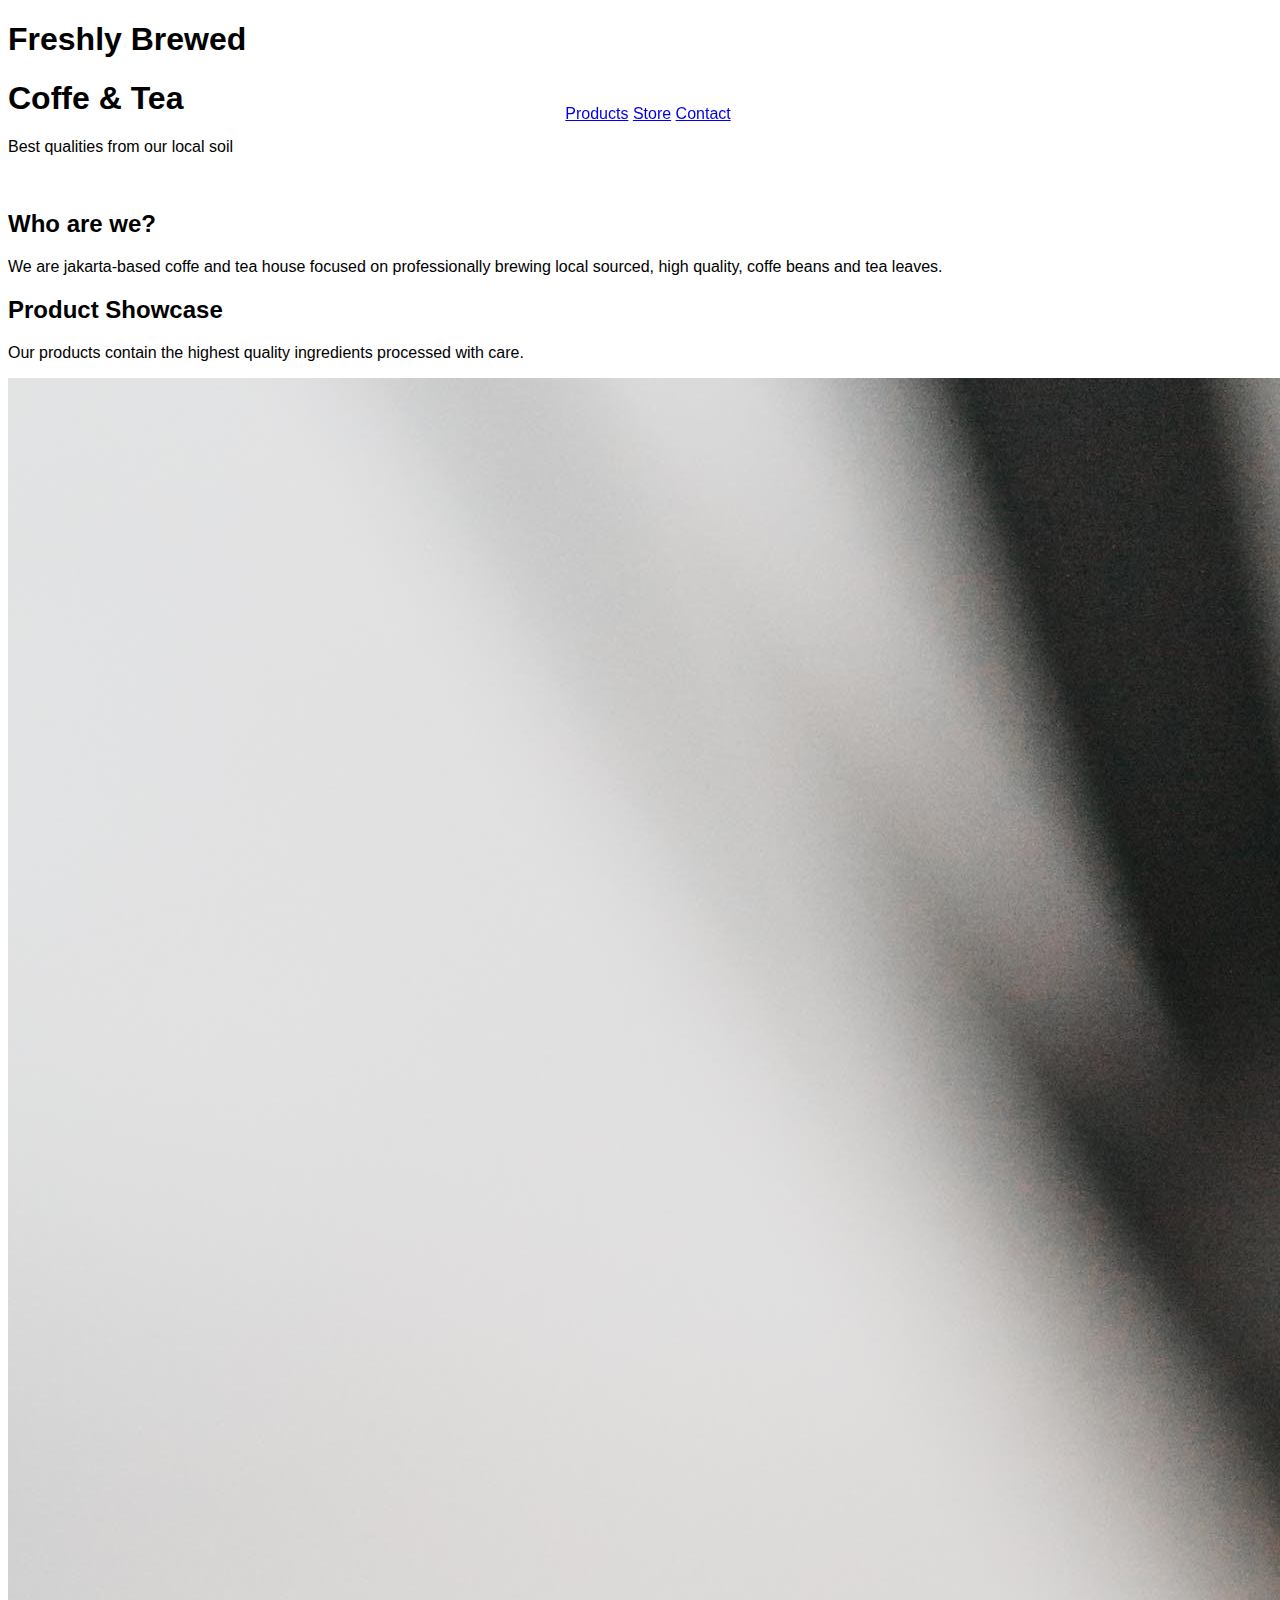
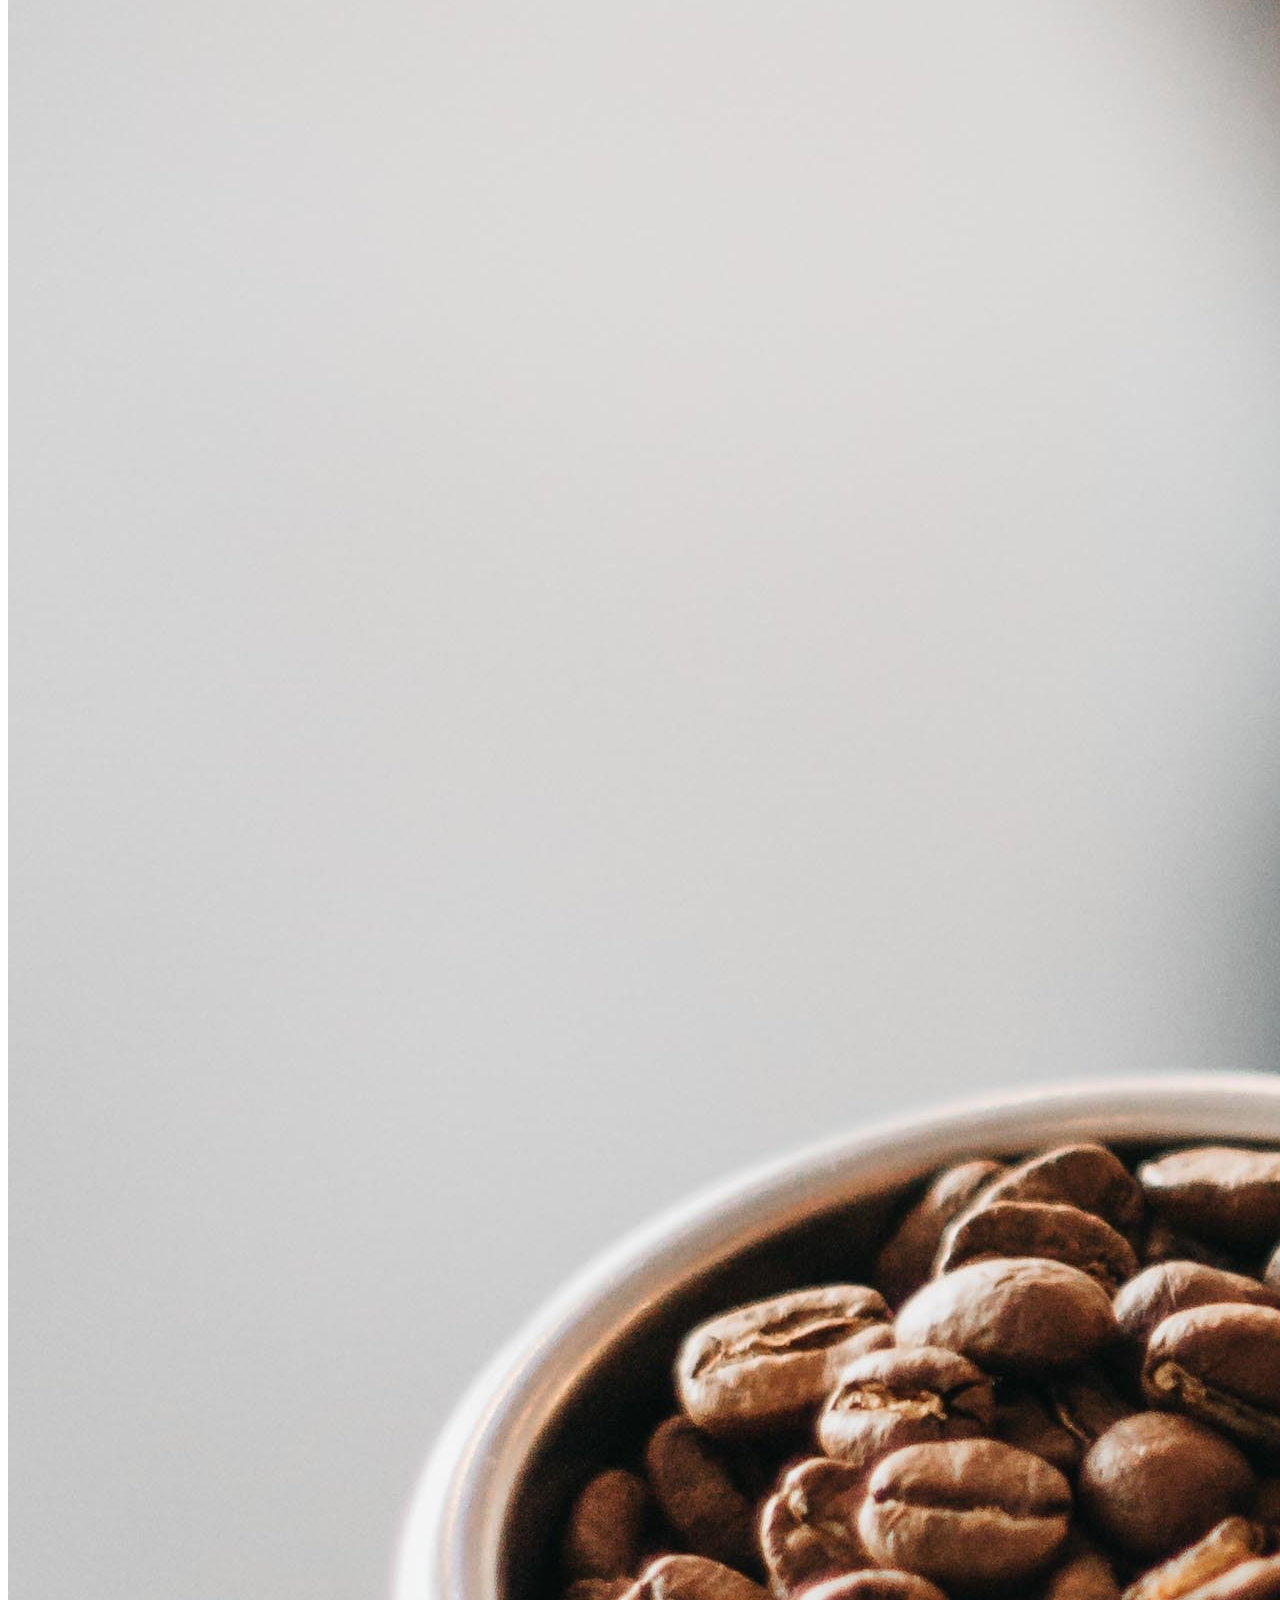
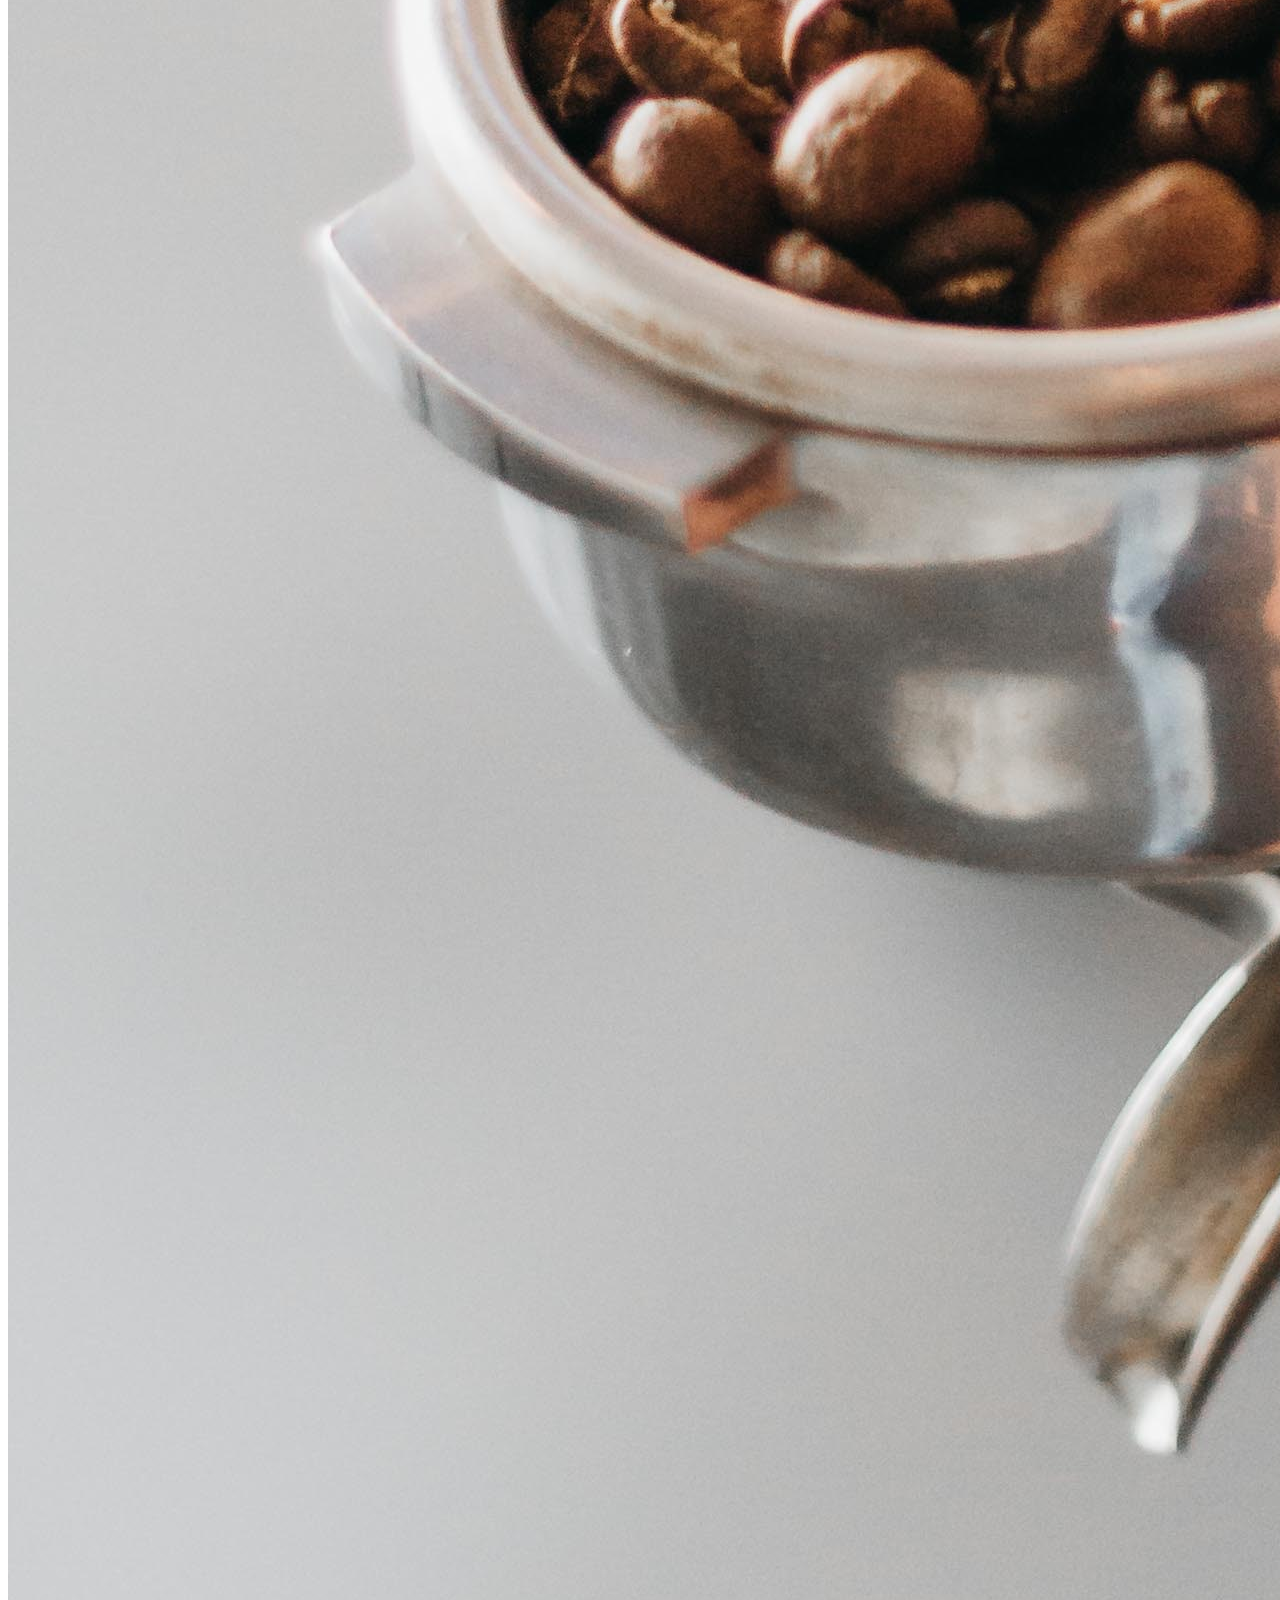
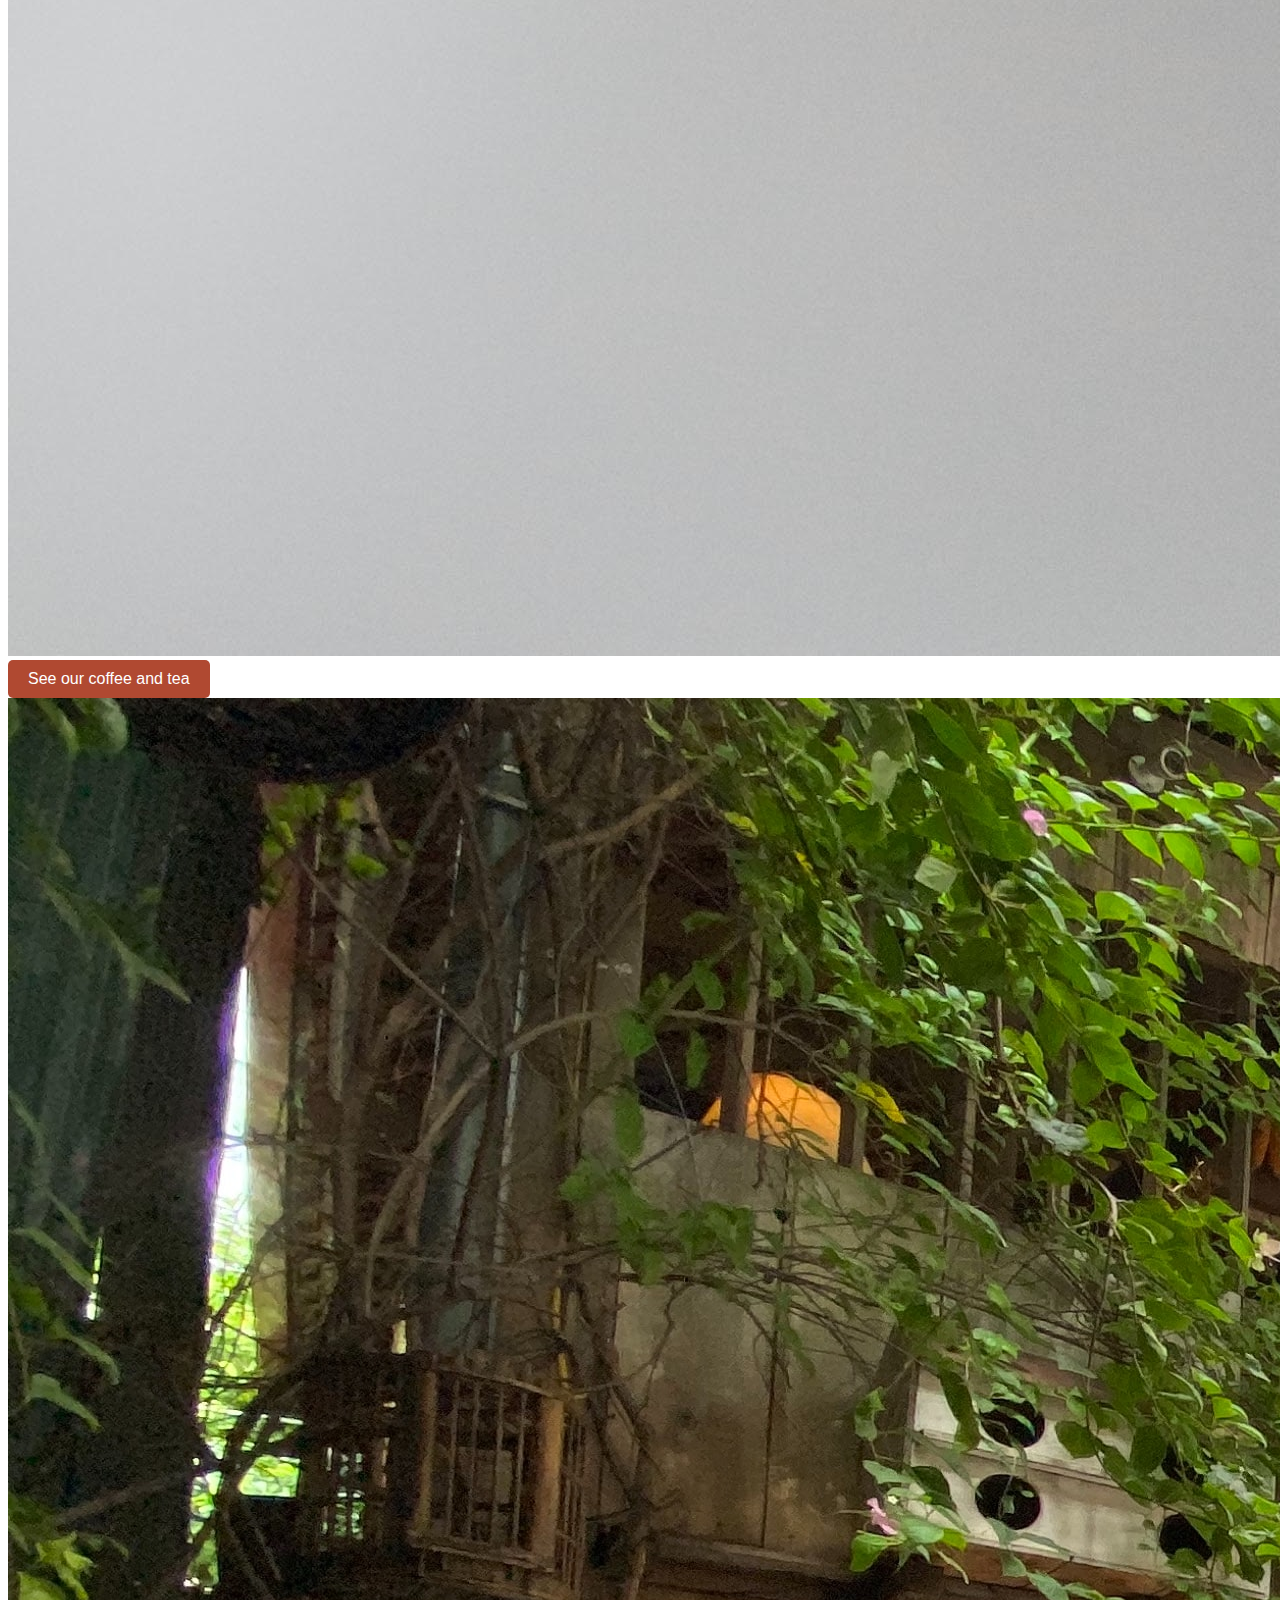
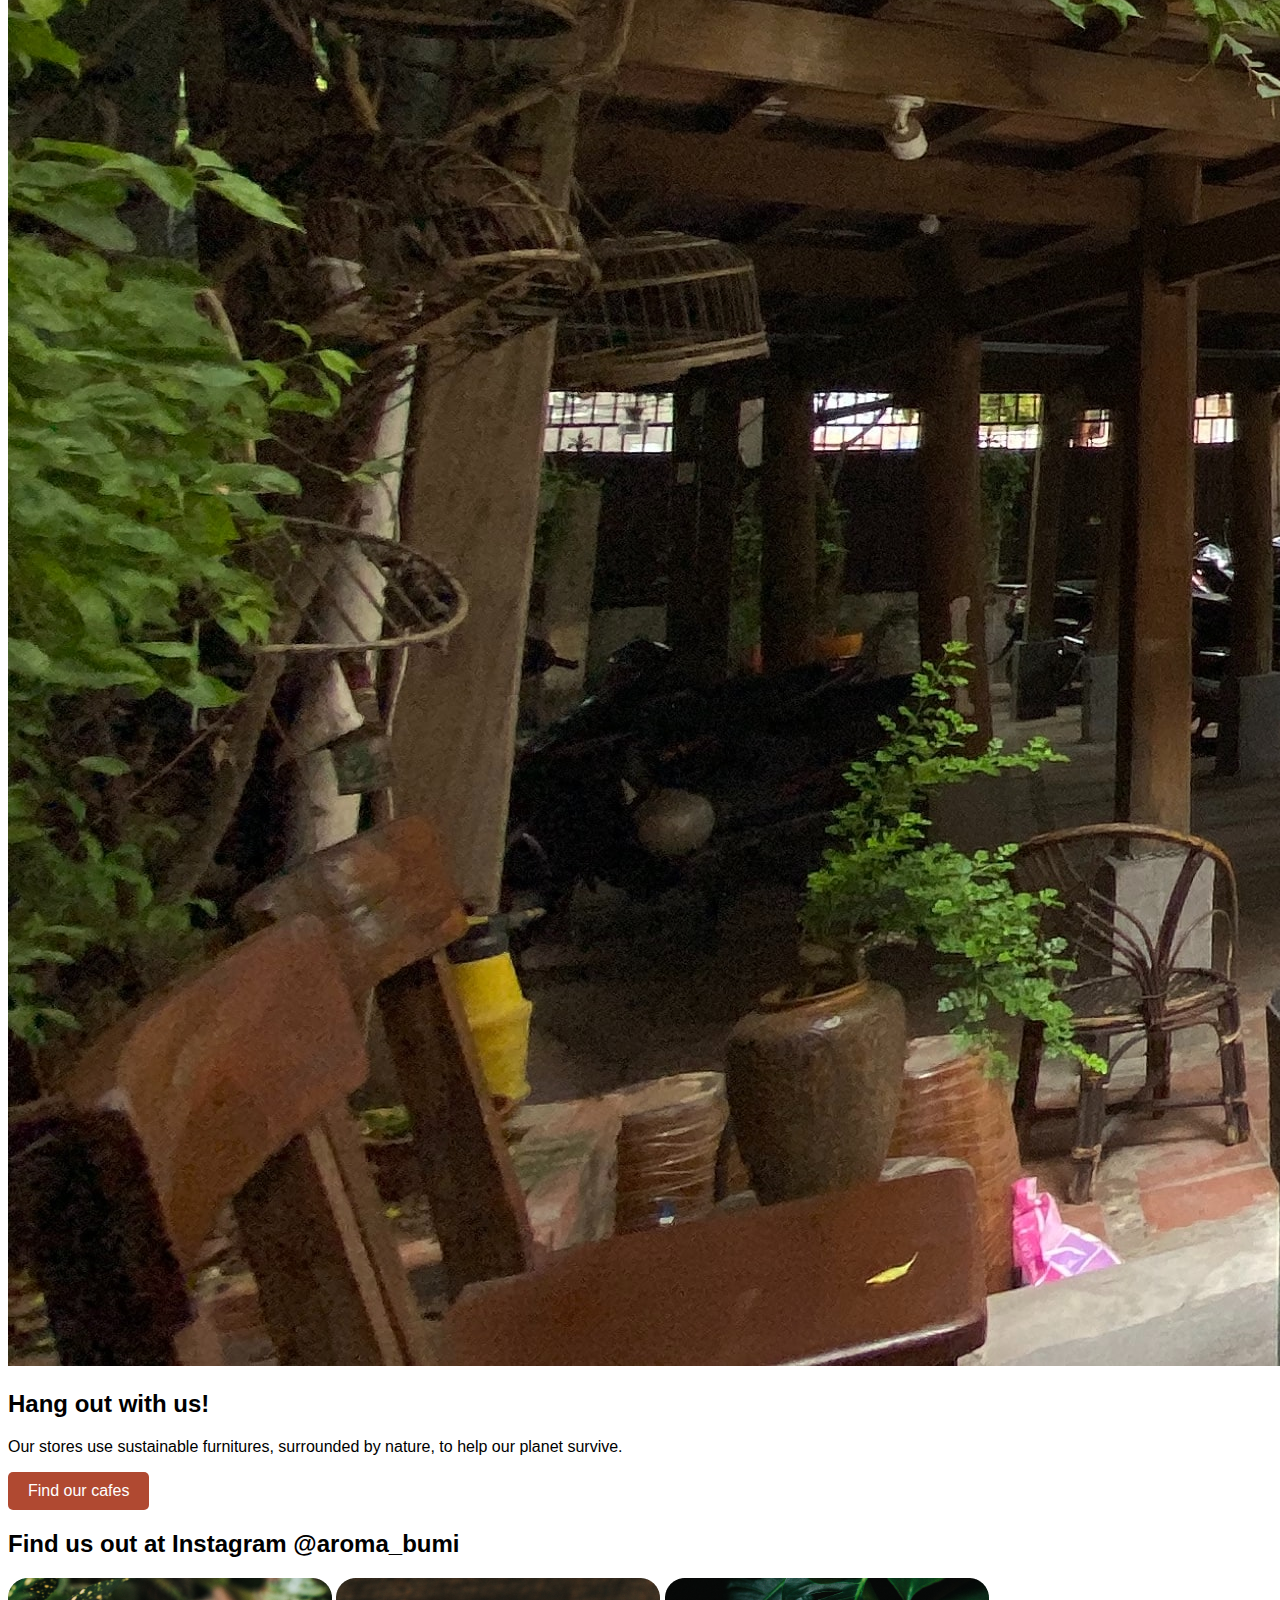
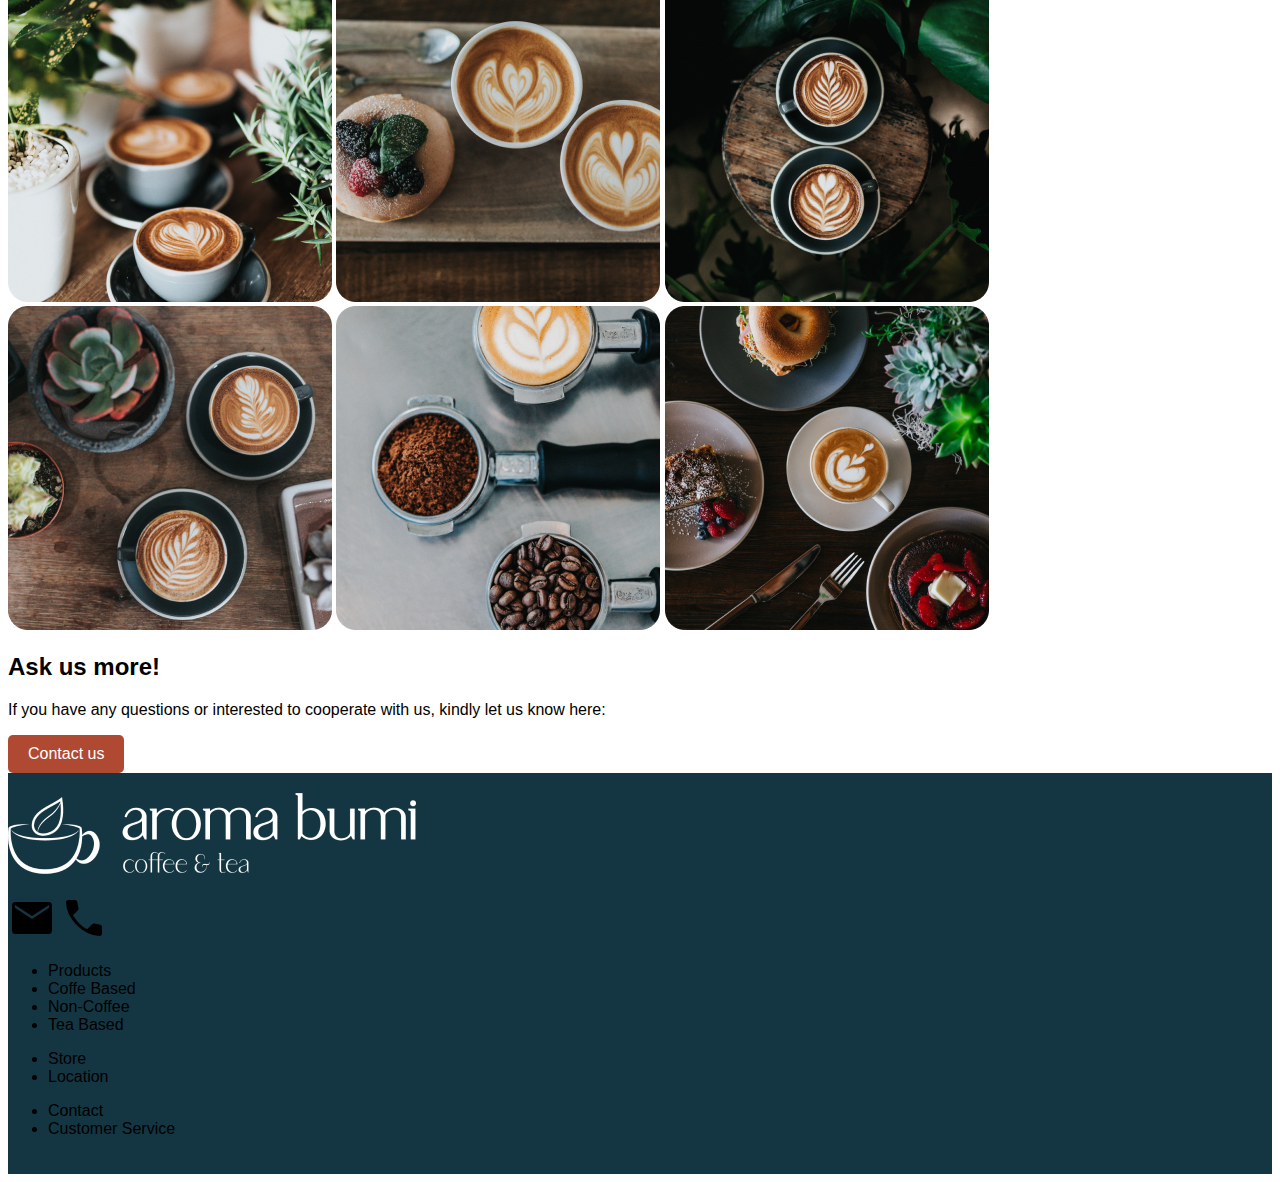
==== index-backup.html @ 91941ce4 "fix homepage view" ====
<!DOCTYPE html>
<html lang="en">

<head>
    <meta charset="UTF-8">
    <meta name="viewport" content="width=device-width, initial-scale=1.0">
    <link rel="stylesheet" href="stylesheet.css">
    <title>Aroma Bumi</title>
</head>

<body>
    <header>
        <div class="container">
            <div class="header-left">
                <img class="header-logo" src="assets/Logo White.png" alt="">
            </div>
            <div class="header-right">
                <a href="/pages/menu.html">Products</a>
                <a href="/pages/findus.html">Store</a>
                <a href="/pages/help.html">Contact</a>
            </div>
        </div>
    </header>
    <div class="top-wrapper">
        <div class="topwrap-container">
            <h1>Freshly Brewed</h1>
            <h1>Coffe & Tea</h1>
            <p>Best qualities from our local soil</p>
        </div>
    </div>

    <div class="main-wrapper">
        <div class="main-items">
            <img class="main-photo" src="assets/Who are we.jpg" alt="">
            <div class="main-text">
                <h2 class="main-title">Who are we?</h2>
                <p>
                    We are jakarta-based coffe and tea house focused on professionally brewing local sourced, high
                    quality, coffe beans and tea leaves.
                </p>
            </div>
        </div>
        <div class="main-items">
            <div class="main-text">
                <h2 class="main-title">Product Showcase</h2>
                <p>
                    Our products contain the highest quality ingredients processed with care.
                </p>
            </div>
            <img class="main-photo" src="assets/Our products.jpg" alt="">
            <span class="btn see-products">See our coffee and tea</span>
        </div>
        <div class="main-items">
            <img class="main-photo" src="assets/Hang out with us.jpg" alt="">
            <div class="main-text">
                <h2 class="main-title">Hang out with us!</h2>
                <p>
                    Our stores use sustainable furnitures, surrounded by nature, to help our planet survive.
                </p>
                <span class="btn find-us">Find our cafes</span>
            </div>
        </div>
    </div>

    <div class="findus-wrapper">
        <h2>Find us out at Instagram <span>@aroma_bumi</span></h2>
        <div class="findus-feeds">
            <div class="feeds">
                <img class="feed" src="assets/Feed 1.png" alt="">
                <img class="feed" src="assets/Feed 2.png" alt="">
                <img class="feed" src="assets/Feed 3.png" alt="">
            </div>
            <div class="feeds">
                <img class="feed" src="assets/Feed 4.png" alt="">
                <img class="feed" src="assets/Feed 5.png" alt="">
                <img class="feed" src="assets/Feed 6.png" alt="">
            </div>
        </div>
    </div>

    <div class="ask-wrapper">
        <h2>Ask us more!</h2>
        <p>If you have any questions or interested to cooperate with us, kindly let us know here:</p>
        <span class="btn contact-us">Contact us</span>
    </div>

    <footer>
        <div class="footer-list">
            <img class="footer-logo" src="assets/Logo White.png" alt="">
            <div class="contact-items">
                <img class="contact-icon" src="assets/MAIL ICON.svg" alt="">
                <img class="contact-icon" src="assets/PHONE ICON.svg" alt="">
            </div>
        </div>
        <div class="footer-list">
            <ul>
                <li class="footer-title">Products</li>
                <li>Coffe Based</li>
                <li>Non-Coffee</li>
                <li>Tea Based</li>
            </ul>
        </div>
        <div class="footer-list">
            <ul>
                <li class="footer-title">Store</li>
                <li>Location</li>
            </ul>
        </div>
        <div class="footer-list">
            <ul>
                <li class="footer-title">Contact</li>
                <li>Customer Service</li>
            </ul>
        </div>
    </footer>
</body>

</html>
---- stylesheet.css ----
/* General Styles */
body {
  font-family: sans-serif;
}

.container {
  max-width: 1200px;
  margin: 0 auto;
  padding: 0 20px;
}

main {
  text-align: center;
}

:root {
  --primaryColor: #143642;
  --secondaryColor: #0f8b8d;
  --tertiaryColor: #ec9a29;
  --buttonColor: #a8201a;
}

/* Header */
header {
  color: #fff;
  padding: 20px 0;
  width: 100%;
  text-align: center;
  background-color: transparent;
  position: fixed;
  top: 0;
  z-index: 10;
}

header .logo {
  display: flex;
  float: left;
}

header .logo img {
  height: 50px;
}

header nav ul {
  display: flex;
  /* justify-content: center; */
  list-style: none;
}

header .nav {
  float: right;
}

header nav ul li {
  margin: 0 15px;
}

header nav ul li a {
  color: #fff;
  text-decoration: none;
}

/* Hero Section */
.hero {
  background: url("/assets/Coffe\ Header.png") no-repeat center center/cover;
  color: #fff;
  padding: 100px 0;
  text-align: center;
  height: 250px;
}

.hero h1 {
  font-size: 44px;
  font-weight: bold;
  /* margin-bottom: 10px; */
  margin-top: 80px;
}

.hero h2 {
  font-size: larger;
}

/* About Section */
.about,
.product-showcase,
.hangout {
  display: flex;
  align-items: center;
  margin: 50px 0;
}

.about img,
.product-showcase img,
.hangout img {
  width: 100%;
  max-width: 500px;
  margin-right: 20px;
  border-radius: 10px;
}

.about div,
.product-showcase div,
.hangout div {
  flex: 1;
}

.about h2,
.product-showcase h2,
.hangout h2 {
  font-size: 2em;
  margin-bottom: 15px;
}

.about p,
.product-showcase p,
.hangout p {
  font-size: 1.1em;
  margin-bottom: 15px;
}

.btn {
  display: inline-block;
  padding: 10px 20px;
  background: #b04931;
  color: #fff;
  text-decoration: none;
  border-radius: 5px;
}

/* Instagram Section */
.instagram {
  text-align: center;
  margin: 50px 0;
}

.instagram h2 {
  font-size: 2em;
  margin-bottom: 20px;
}

.instagram .instagram-grid {
  display: grid;
  grid-template-columns: repeat(3, 1fr);
  gap: 10px;
}

.instagram img {
  width: 15%;
  border-radius: 10px;
}

/* Contact Section */
.contact {
  text-align: center;
  margin: 50px 0;
}

.contact h2 {
  font-size: 2em;
  margin-bottom: 10px;
}

.contact p {
  margin-bottom: 20px;
}

/* Footer */
footer {
  background: var(--primaryColor);
  padding: 20px 0;
  flex-direction: row;
}

footer .container {
  display: flex;
  justify-content: space-around;
  margin-top: 30px;
}

footer .footer-logo {
  display: flex;
  justify-content: center;
  margin-bottom: 20px;
}

footer .footer-logo img {
  height: 50px;
}

footer .footer-nav {
  margin-bottom: 20px;
}

footer .footer-nav h3 {
  margin-bottom: 10px;
  color: var(--tertiaryColor);
}

footer .footer-nav ul {
  list-style: none;
}

footer .footer-nav ul li {
  margin-bottom: 10px;
}

footer .footer-nav ul li a {
  color: #fff;
  text-decoration: none;
}

/* Responsive Design */
@media (max-width: 768px) {
  .about,
  .product-showcase,
  .hangout {
    flex-direction: column;
    text-align: center;
  }

  .about img,
  .product-showcase img,
  .hangout img {
    margin-bottom: 20px;
  }

  .instagram .instagram-grid {
    grid-template-columns: 1fr 1fr;
  }
}

@media (max-width: 576px) {
  .instagram .instagram-grid {
    grid-template-columns: 1fr;
  }

  header nav ul {
    flex-direction: column;
  }

  header nav ul li {
    margin: 10px 0;
  }
}
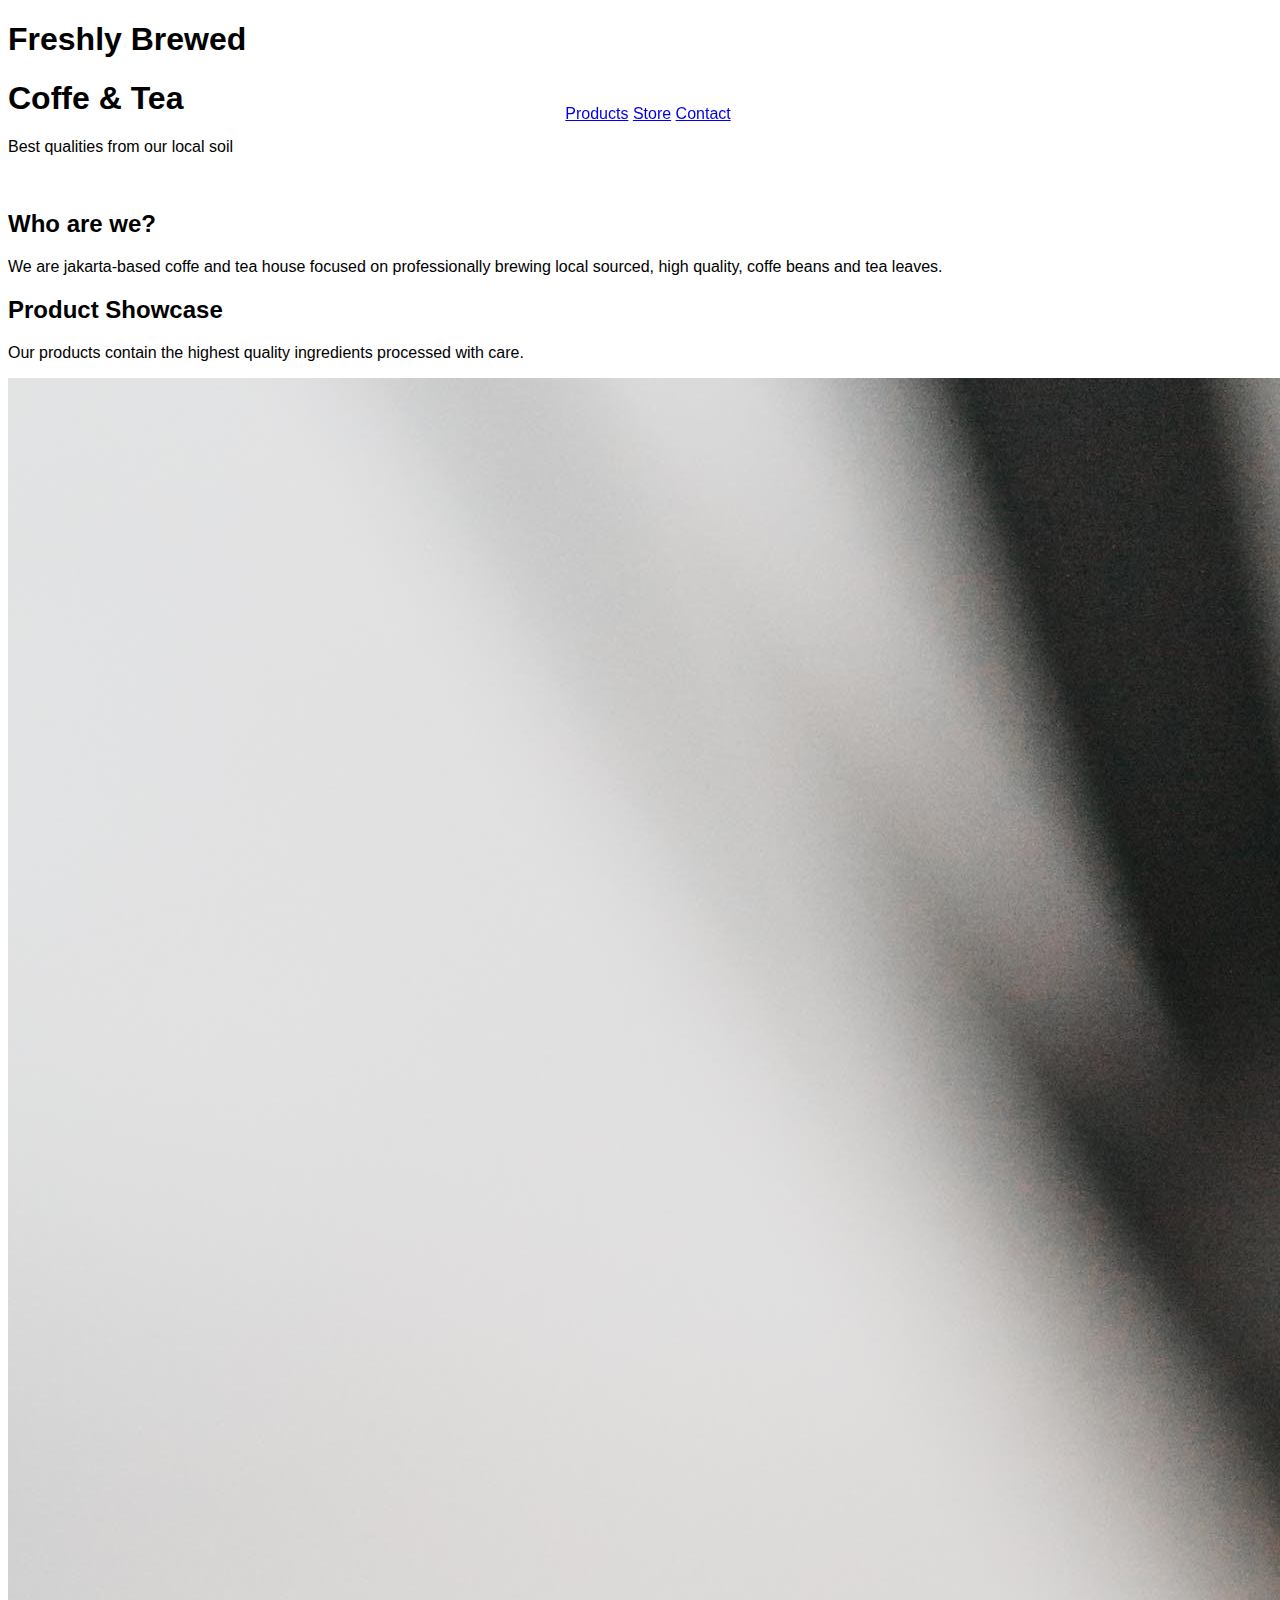
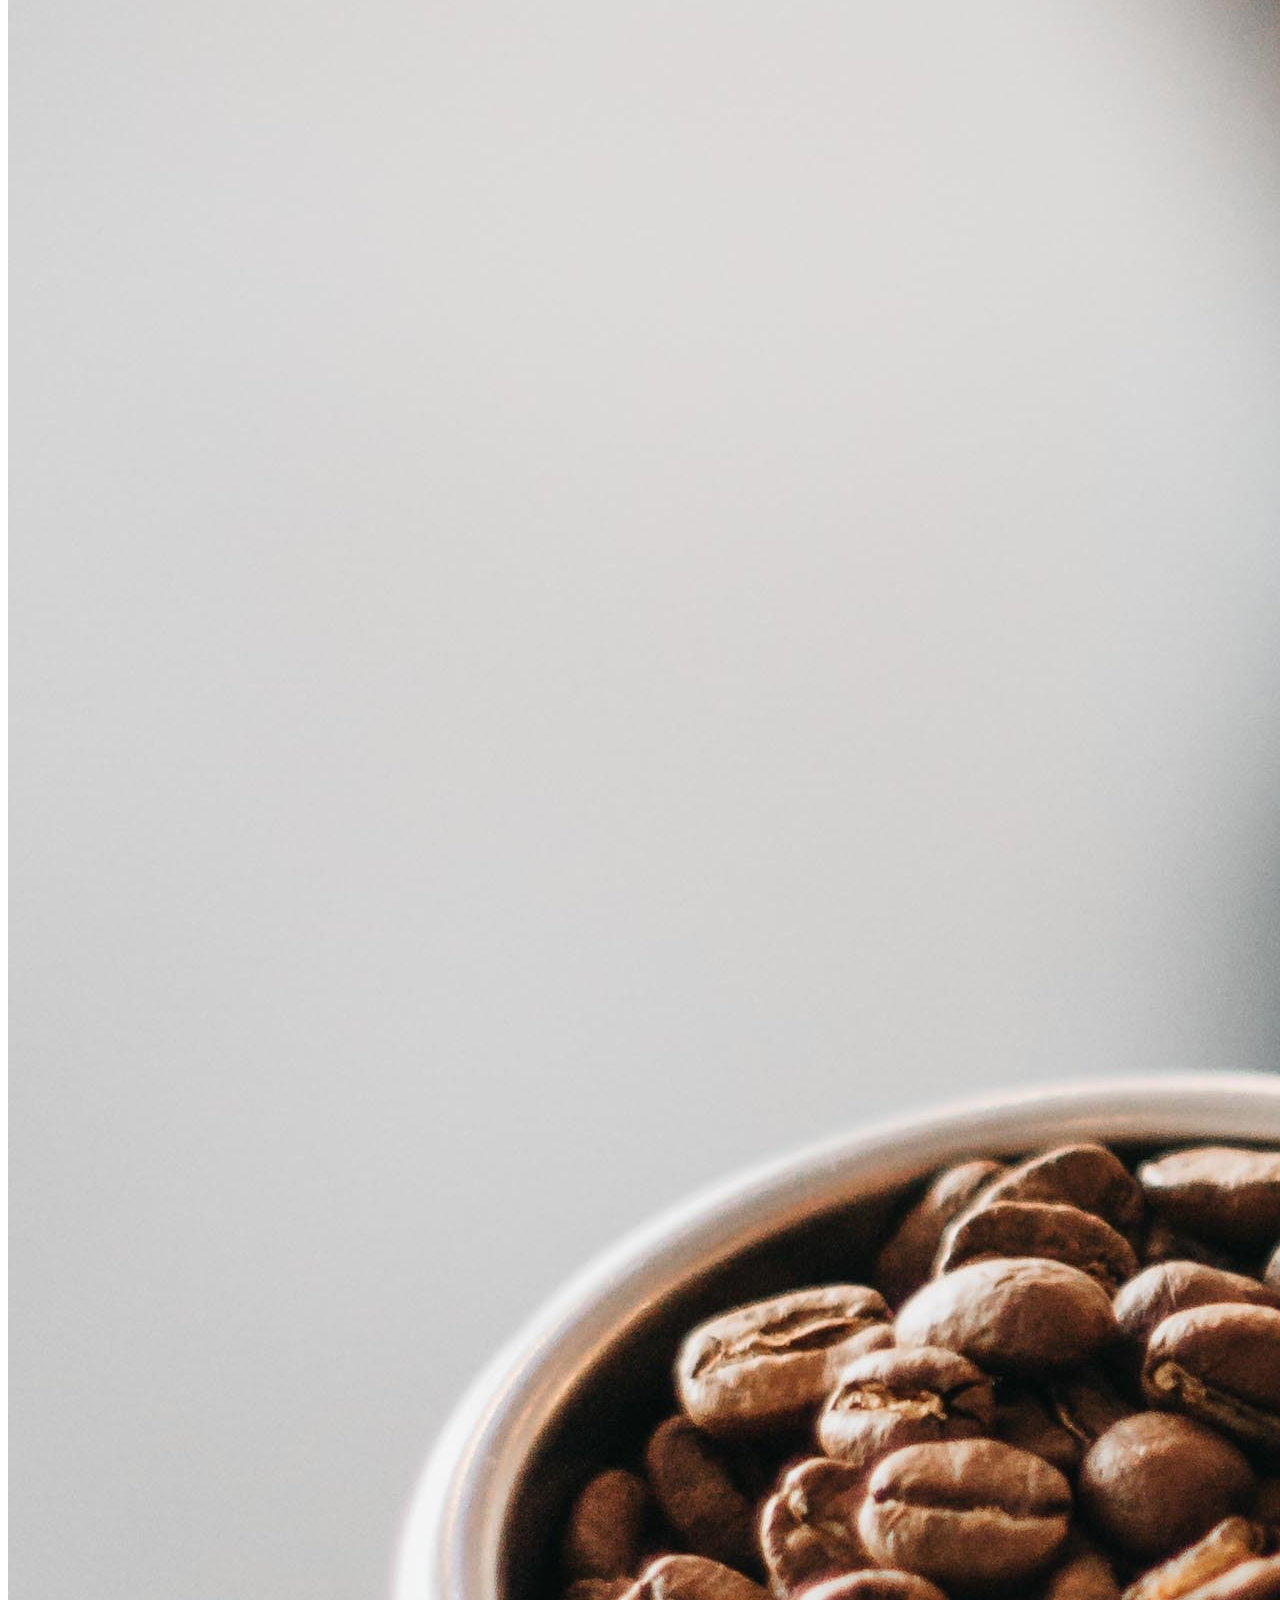
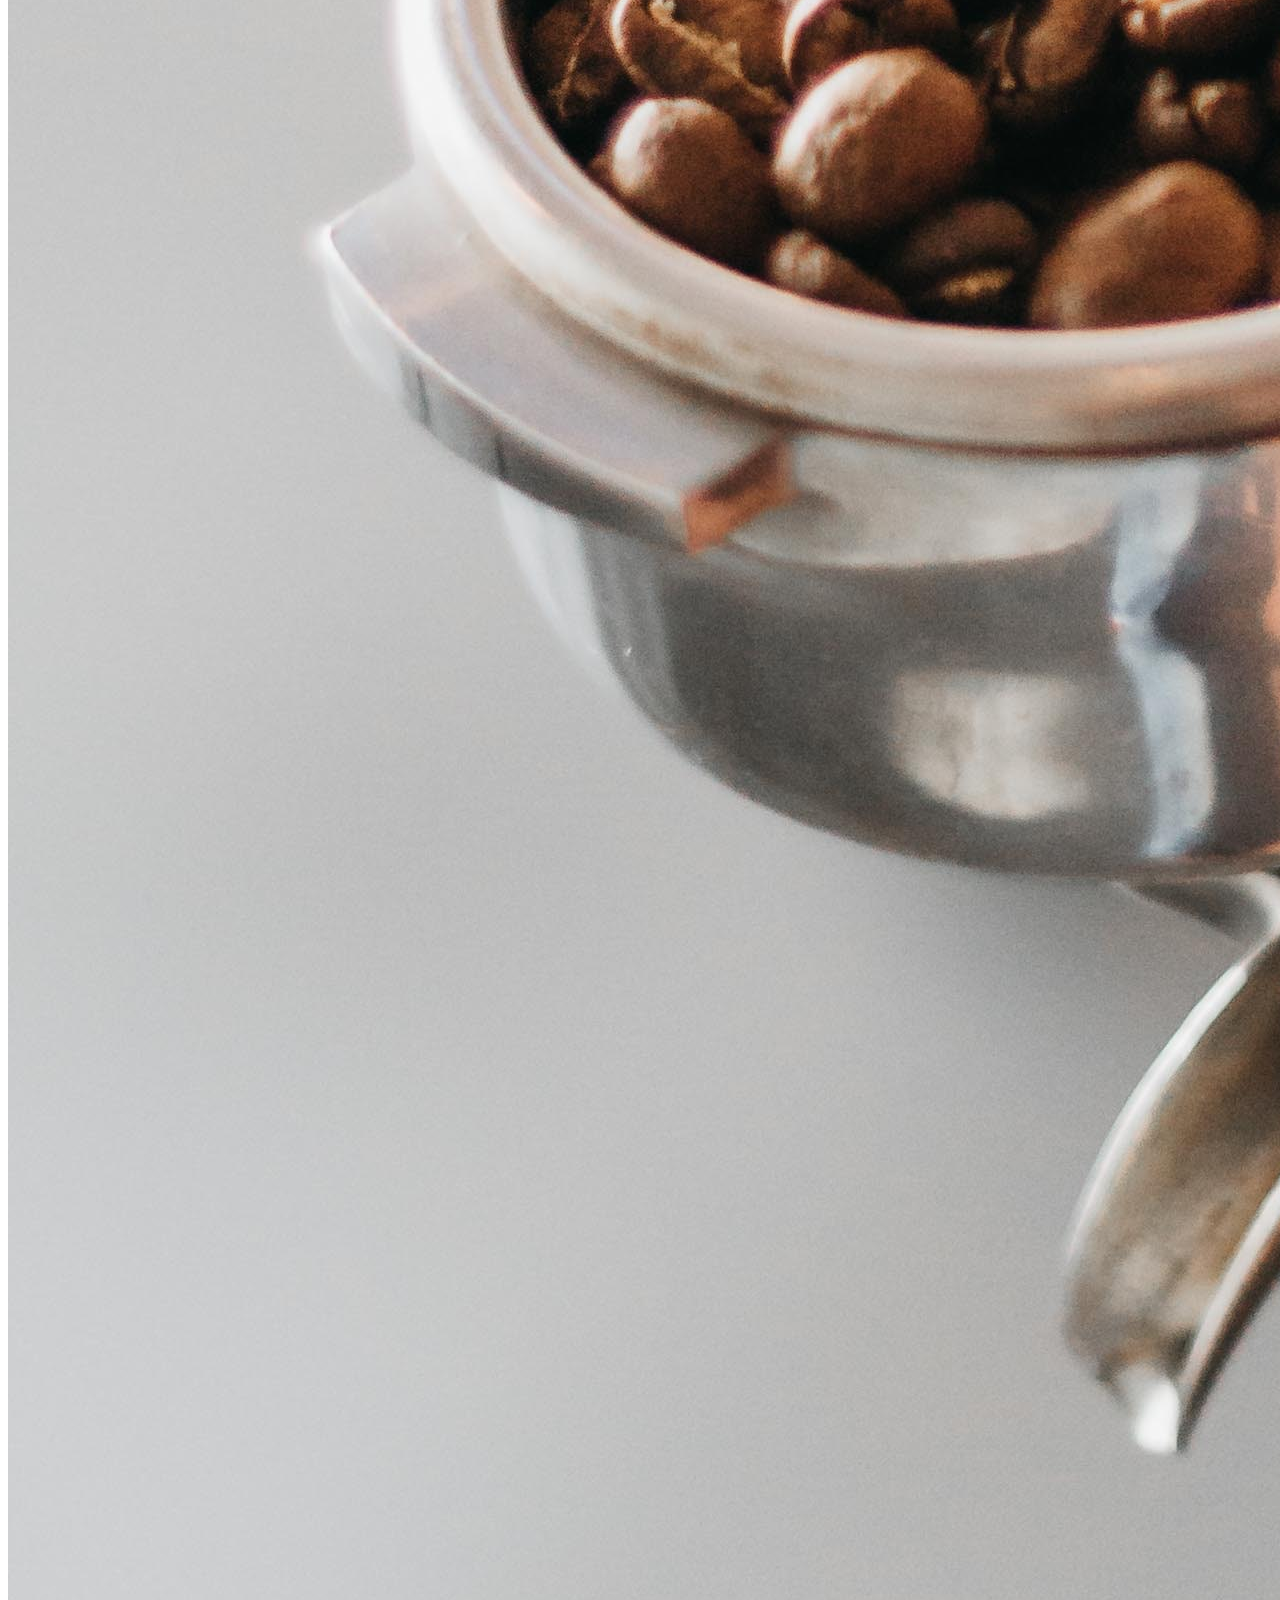
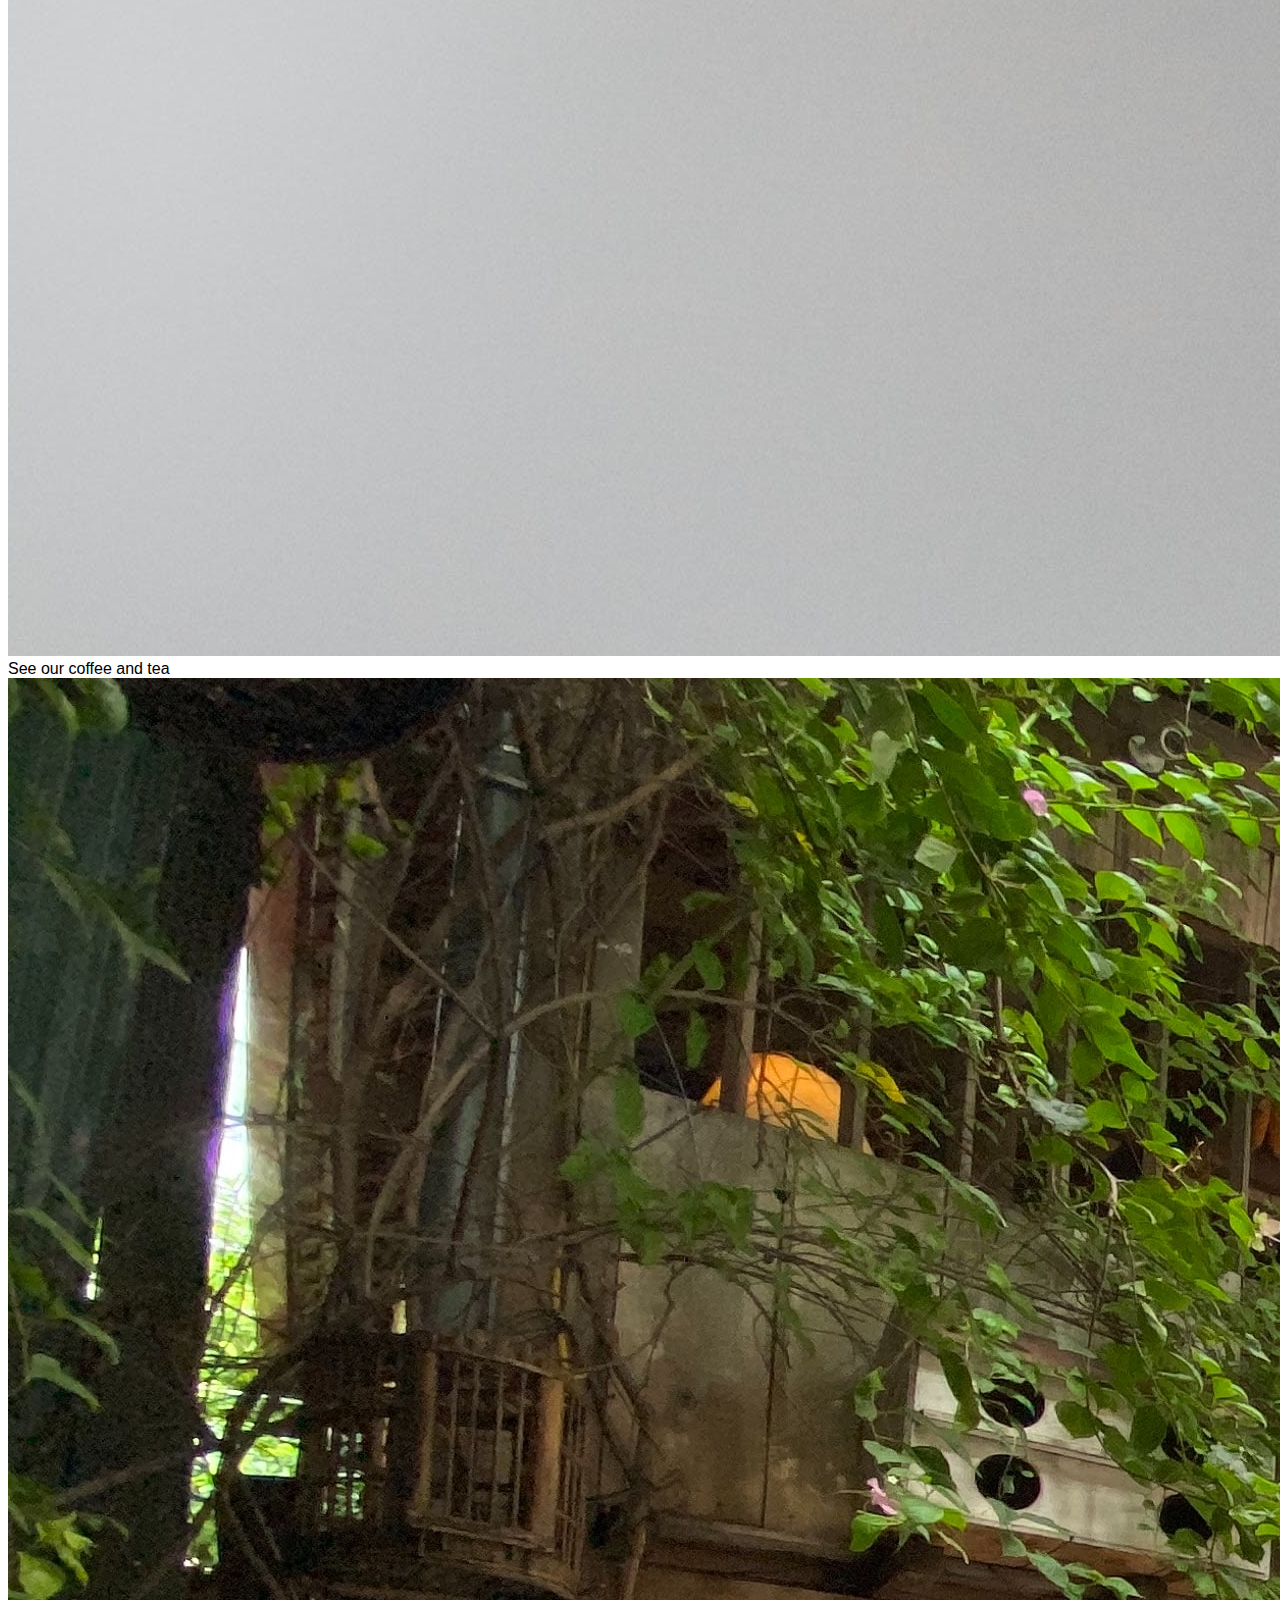
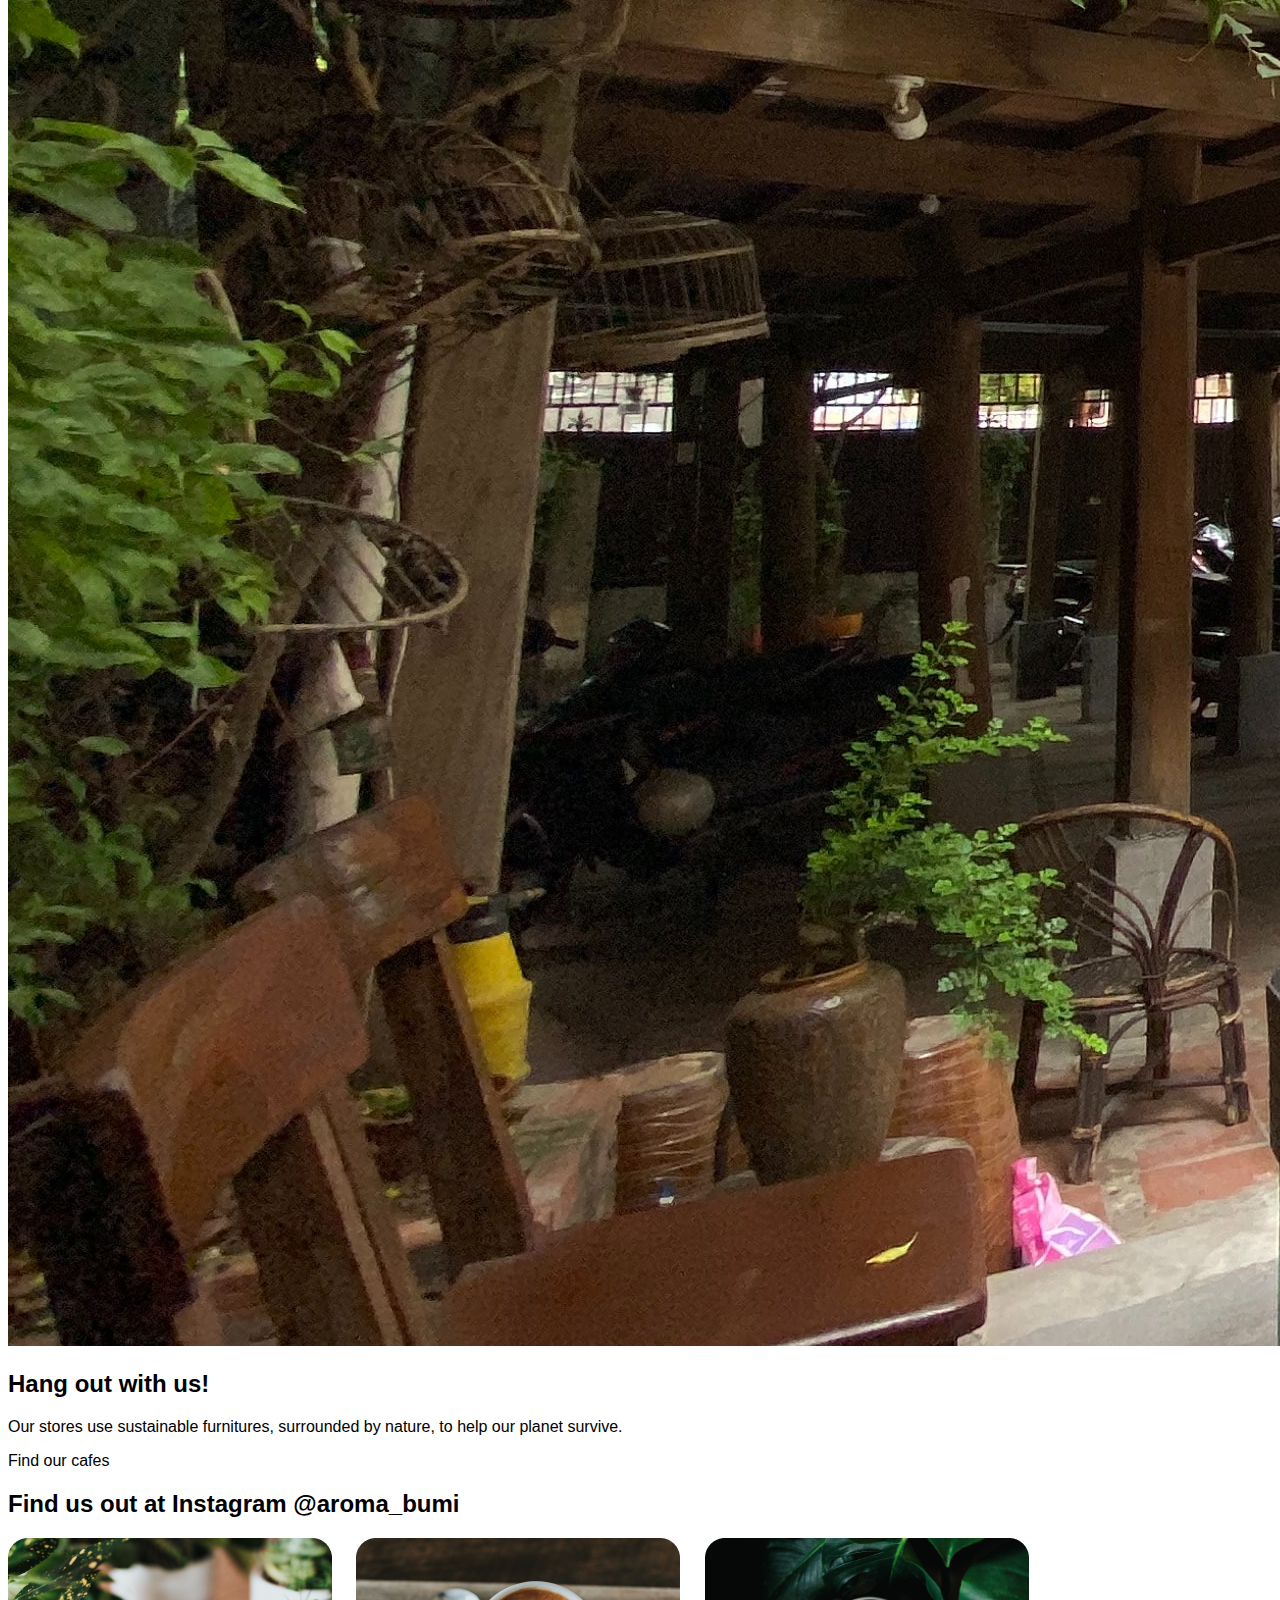
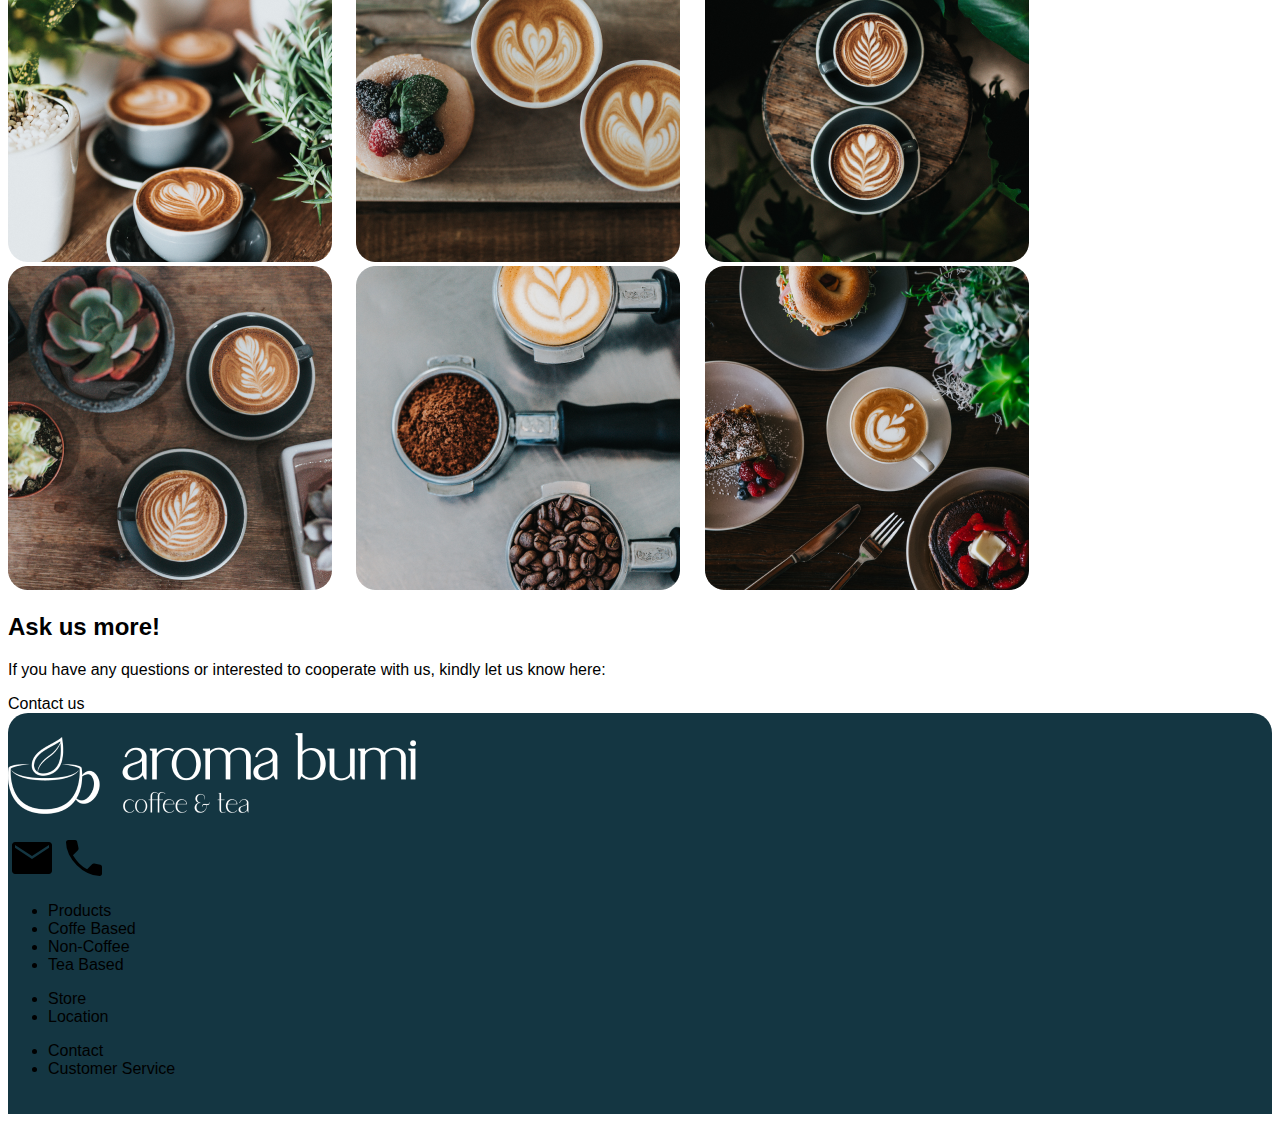
==== commit 03e22e63: "fix error" ====
--- a/index-backup.html
+++ b/index-backup.html
@@ -47,7 +47,7 @@
                     Our products contain the highest quality ingredients processed with care.
                 </p>
             </div>
-            <img class="main-photo" src="assets/Our products.jpg" alt="">
+            <img class="main-photo" src="assets/ourproducts.jpg" alt="">
             <span class="btn see-products">See our coffee and tea</span>
         </div>
         <div class="main-items">
@@ -66,14 +66,14 @@
         <h2>Find us out at Instagram <span>@aroma_bumi</span></h2>
         <div class="findus-feeds">
             <div class="feeds">
-                <img class="feed" src="assets/Feed 1.png" alt="">
-                <img class="feed" src="assets/Feed 2.png" alt="">
-                <img class="feed" src="assets/Feed 3.png" alt="">
+                <img class="feed" src="assets/feed1.png" alt="">
+                <img class="feed" src="assets/feed2.png" alt="">
+                <img class="feed" src="assets/feed3.png" alt="">
             </div>
             <div class="feeds">
-                <img class="feed" src="assets/Feed 4.png" alt="">
-                <img class="feed" src="assets/Feed 5.png" alt="">
-                <img class="feed" src="assets/Feed 6.png" alt="">
+                <img class="feed" src="assets/feed4.png" alt="">
+                <img class="feed" src="assets/feed5.png" alt="">
+                <img class="feed" src="assets/feed6.png" alt="">
             </div>
         </div>
     </div>
--- a/stylesheet.css
+++ b/stylesheet.css
@@ -11,6 +11,7 @@
 
 main {
   text-align: center;
+  padding: 50px 300px;
 }
 
 :root {
@@ -60,6 +61,19 @@
   text-decoration: none;
 }
 
+.border {
+  border-bottom: 4px solid var(--tertiaryColor);
+  width: 240px;
+  margin: auto;
+  margin-bottom: 20px;
+}
+
+.about-text,
+.product-text,
+.hangout-text {
+  margin: 0px 100px 0px 100px;
+}
+
 /* Hero Section */
 .hero {
   background: url("/assets/Coffe\ Header.png") no-repeat center center/cover;
@@ -67,6 +81,8 @@
   padding: 100px 0;
   text-align: center;
   height: 250px;
+  border-bottom-left-radius: 20px;
+  border-bottom-right-radius: 20px;
 }
 
 .hero h1 {
@@ -86,15 +102,13 @@
 .hangout {
   display: flex;
   align-items: center;
-  margin: 50px 0;
+  margin: 50px 0px 80px 0px;
 }
 
 .about img,
 .product-showcase img,
 .hangout img {
-  width: 100%;
-  max-width: 500px;
-  margin-right: 20px;
+  width: 20%;
   border-radius: 10px;
 }
 
@@ -107,8 +121,10 @@
 .about h2,
 .product-showcase h2,
 .hangout h2 {
-  font-size: 2em;
+  font-size: 1.8rem;
   margin-bottom: 15px;
+  color: var(--secondaryColor);
+  font-weight: bold;
 }
 
 .about p,
@@ -118,13 +134,38 @@
   margin-bottom: 15px;
 }
 
-.btn {
+.cta-button {
   display: inline-block;
   padding: 10px 20px;
-  background: #b04931;
+  background: var(--buttonColor);
   color: #fff;
   text-decoration: none;
-  border-radius: 5px;
+  border-radius: 25px;
+}
+
+.about-content {
+  display: flex;
+  flex-direction: row;
+  justify-content: center;
+}
+
+.about-content p {
+  overflow-wrap: break-word;
+  white-space: normal;
+}
+
+/* Product Section */
+.product-content {
+  display: flex;
+  flex-direction: row;
+  justify-content: center;
+}
+
+/* Hangout Content */
+.hangout-content {
+  display: flex;
+  flex-direction: row;
+  justify-content: center;
 }
 
 /* Instagram Section */
@@ -134,19 +175,33 @@
 }
 
 .instagram h2 {
-  font-size: 2em;
-  margin-bottom: 20px;
-}
-
-.instagram .instagram-grid {
+  font-size: 1.8rem;
+  margin-bottom: 20px;
+  color: var(--secondaryColor);
+  font-weight: bold;
+}
+
+.instagram span {
+  color: var(--tertiaryColor);
+}
+
+/* .instagram .instagram-grid {
   display: grid;
   grid-template-columns: repeat(3, 1fr);
   gap: 10px;
-}
+} */
 
 .instagram img {
-  width: 15%;
+  width: 20%;
   border-radius: 10px;
+}
+
+.galleries {
+  margin-bottom: 20px;
+}
+
+.feed {
+  margin-right: 20px;
 }
 
 /* Contact Section */
@@ -156,8 +211,10 @@
 }
 
 .contact h2 {
-  font-size: 2em;
+  font-size: 1.8rem;
   margin-bottom: 10px;
+  color: var(--secondaryColor);
+  font-weight: bold;
 }
 
 .contact p {
@@ -169,6 +226,8 @@
   background: var(--primaryColor);
   padding: 20px 0;
   flex-direction: row;
+  border-top-left-radius: 20px;
+  border-top-right-radius: 20px;
 }
 
 footer .container {
@@ -207,6 +266,12 @@
 footer .footer-nav ul li a {
   color: #fff;
   text-decoration: none;
+}
+
+footer .footer-logo {
+  display: flex;
+  flex-direction: column;
+  gap: 10px;
 }
 
 /* Responsive Design */
